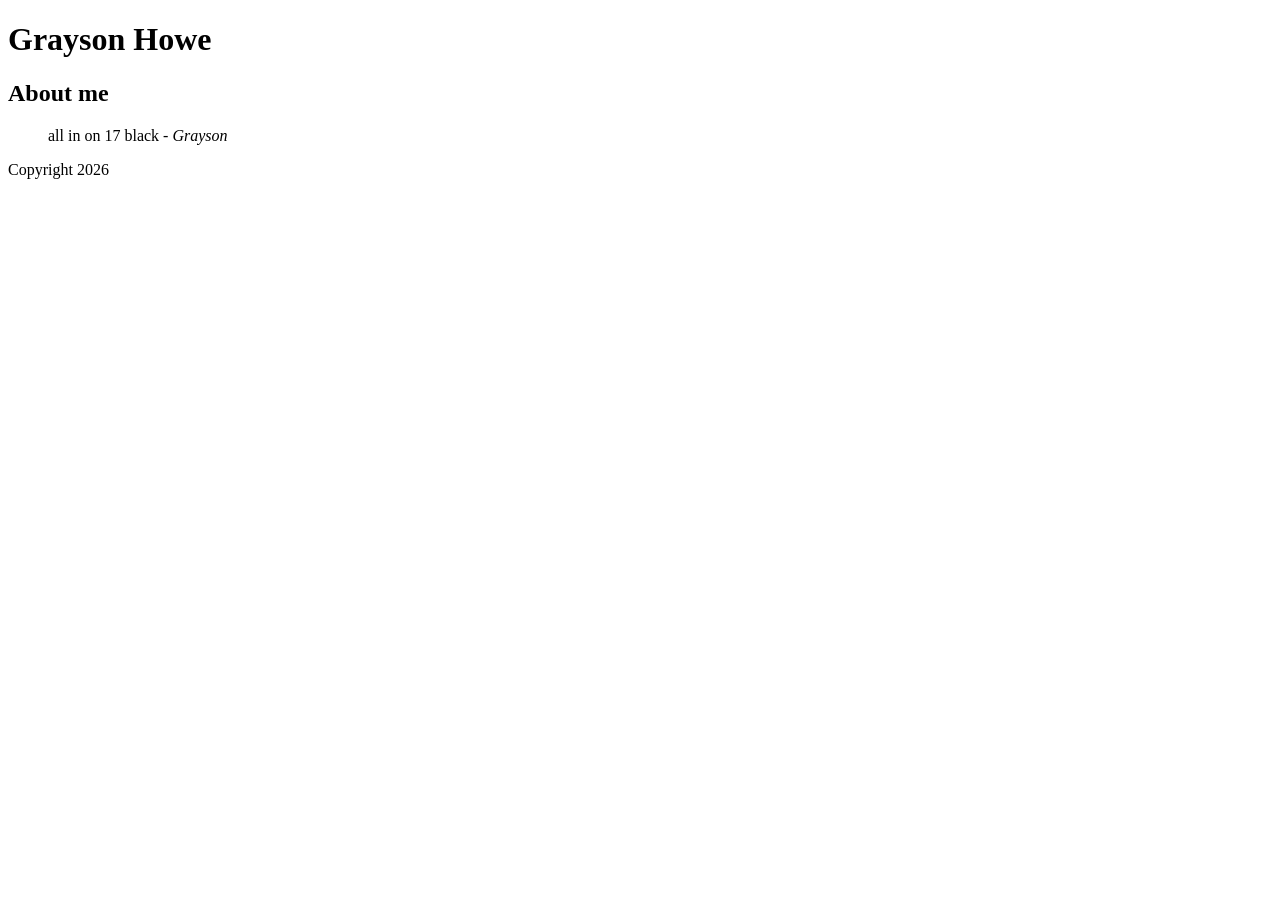
==== html-assignment/index.html @ 3b68690b "adds footer and blockquote" ====
<!DOCTYPE html>
<html lang="en">
<head>
    <meta charset="UTF-8">
    <meta name="viewport" content="width=device-width, initial-scale=1.0">
    <title>howe0199 html assignment </title>
</head>
<body>
    <header>
        <h1>Grayson Howe</h1>
    </header>
    <article>
        <h2>About me</h2>
        <blockquote>
            all in on 17 black <cite>- Grayson</cite>
        </blockquote>
    </article>
    <footer>
        <p>Copyright 2026</p>
    </footer>
</body>
</html>
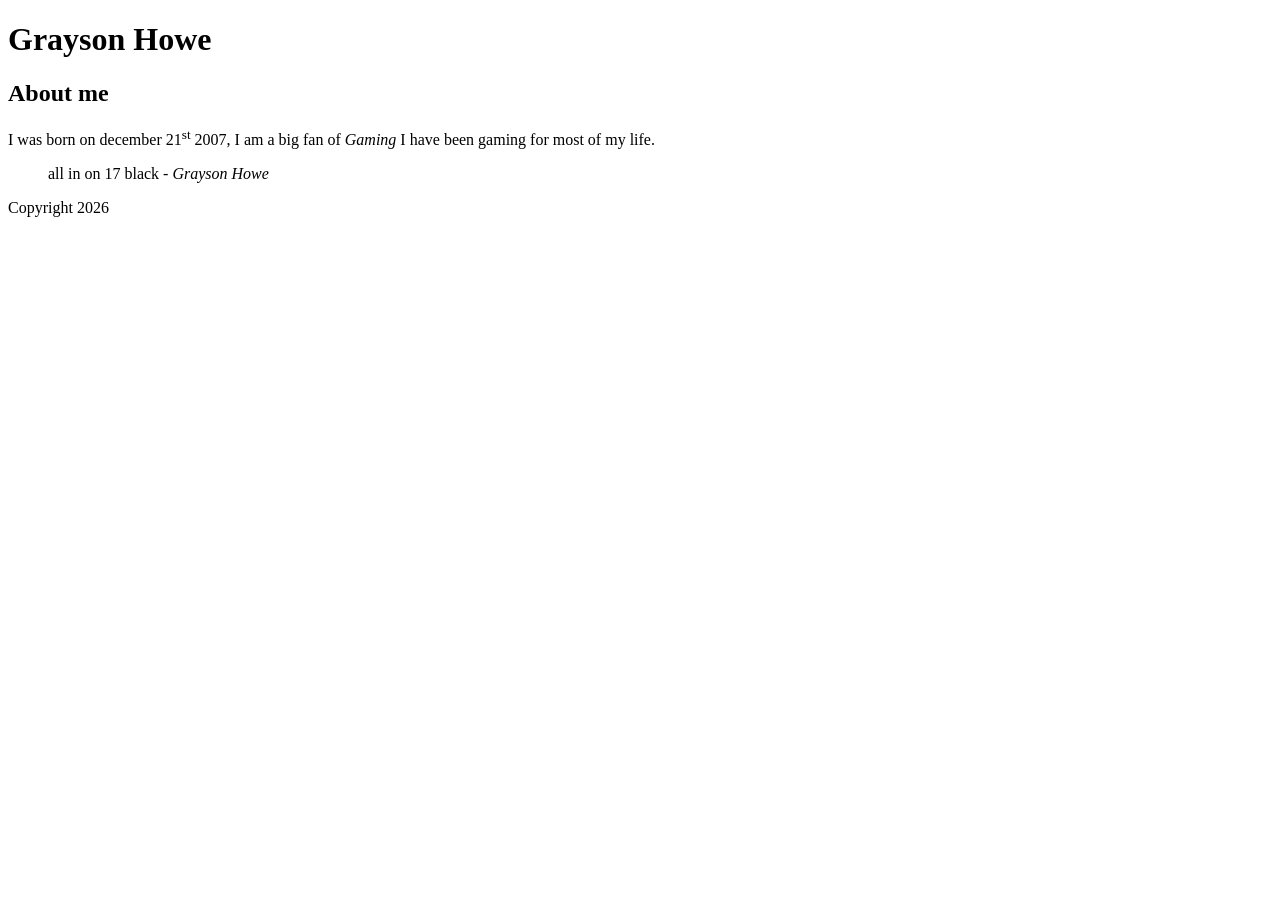
==== commit a2c9a3ea: "adds sup code and emphasis" ====
--- a/html-assignment/index.html
+++ b/html-assignment/index.html
@@ -11,8 +11,9 @@
     </header>
     <article>
         <h2>About me</h2>
+        <p>I was born on december 21<sup>st</sup> 2007, I am a big fan of <em>Gaming</em> I have been gaming for most of my life.</p>
         <blockquote>
-            all in on 17 black <cite>- Grayson</cite>
+            all in on 17 black <cite>- Grayson Howe</cite>
         </blockquote>
     </article>
     <footer>
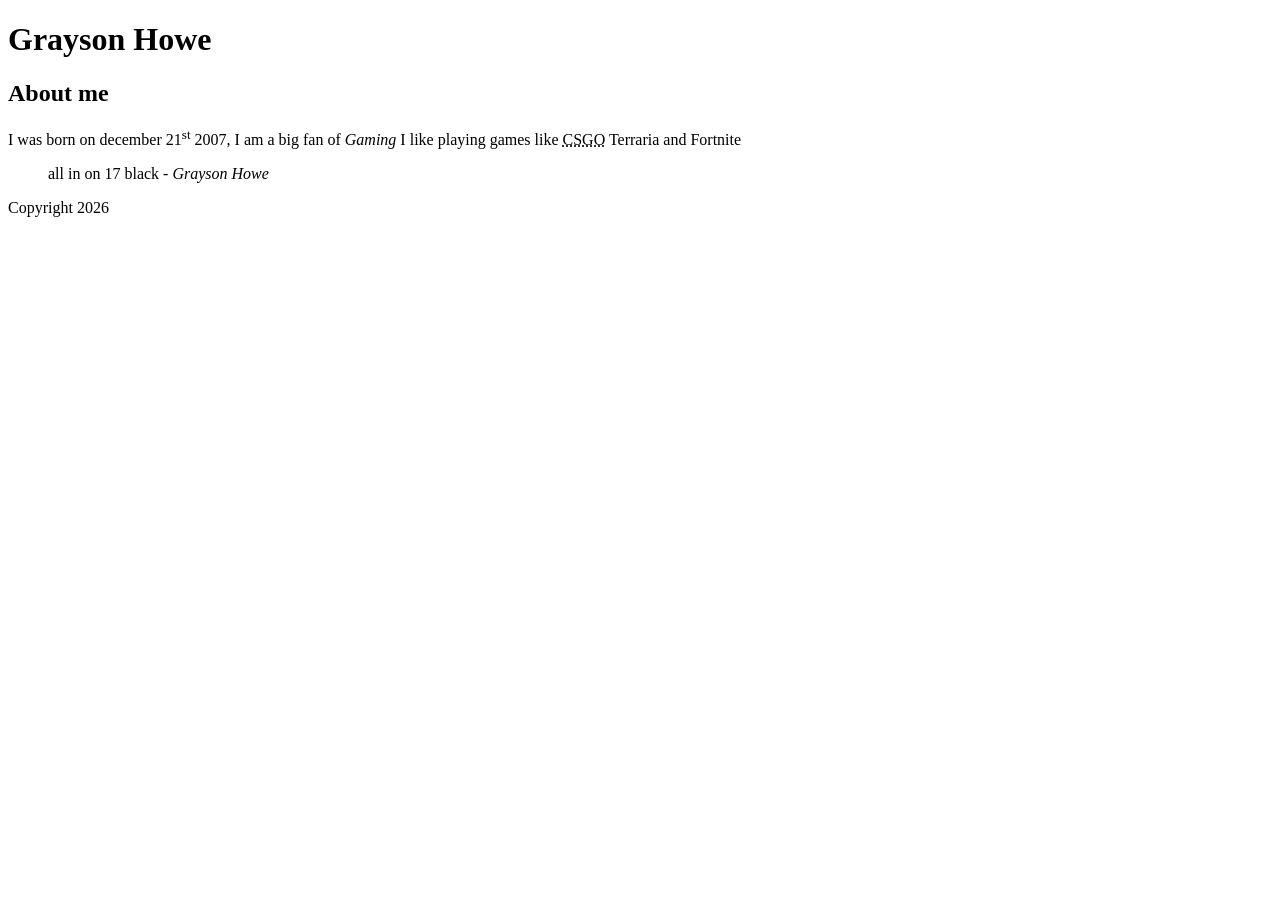
==== commit 8337ce22: "adds abbr" ====
--- a/html-assignment/index.html
+++ b/html-assignment/index.html
@@ -11,7 +11,7 @@
     </header>
     <article>
         <h2>About me</h2>
-        <p>I was born on december 21<sup>st</sup> 2007, I am a big fan of <em>Gaming</em> I have been gaming for most of my life.</p>
+        <p>I was born on december 21<sup>st</sup> 2007, I am a big fan of <em>Gaming</em> I like playing games like <abbr title="Counterstike Global Offensive">CSGO</abbr> Terraria and Fortnite </p>
         <blockquote>
             all in on 17 black <cite>- Grayson Howe</cite>
         </blockquote>
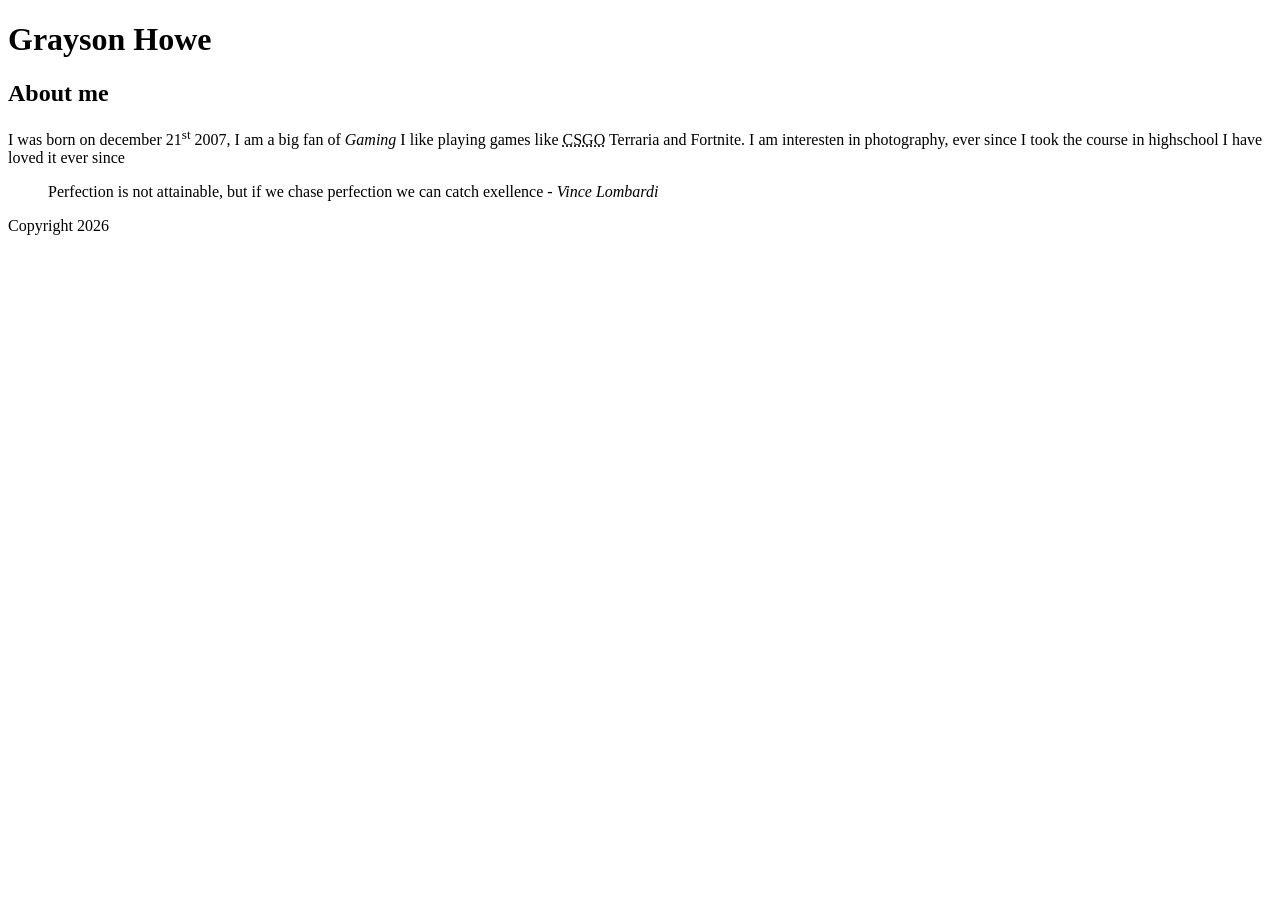
==== commit 20c24d70: "add paragraph 1 and quote" ====
--- a/html-assignment/index.html
+++ b/html-assignment/index.html
@@ -11,9 +11,9 @@
     </header>
     <article>
         <h2>About me</h2>
-        <p>I was born on december 21<sup>st</sup> 2007, I am a big fan of <em>Gaming</em> I like playing games like <abbr title="Counterstike Global Offensive">CSGO</abbr> Terraria and Fortnite </p>
+        <p>I was born on december 21<sup>st</sup> 2007, I am a big fan of <em>Gaming</em> I like playing games like <abbr title="Counterstike Global Offensive">CSGO</abbr> Terraria and Fortnite. I am interesten in photography, ever since I took the course in highschool I have loved it ever since  </p>
         <blockquote>
-            all in on 17 black <cite>- Grayson Howe</cite>
+            Perfection is not attainable, but if we chase perfection we can catch exellence <cite>- Vince Lombardi</cite>
         </blockquote>
     </article>
     <footer>
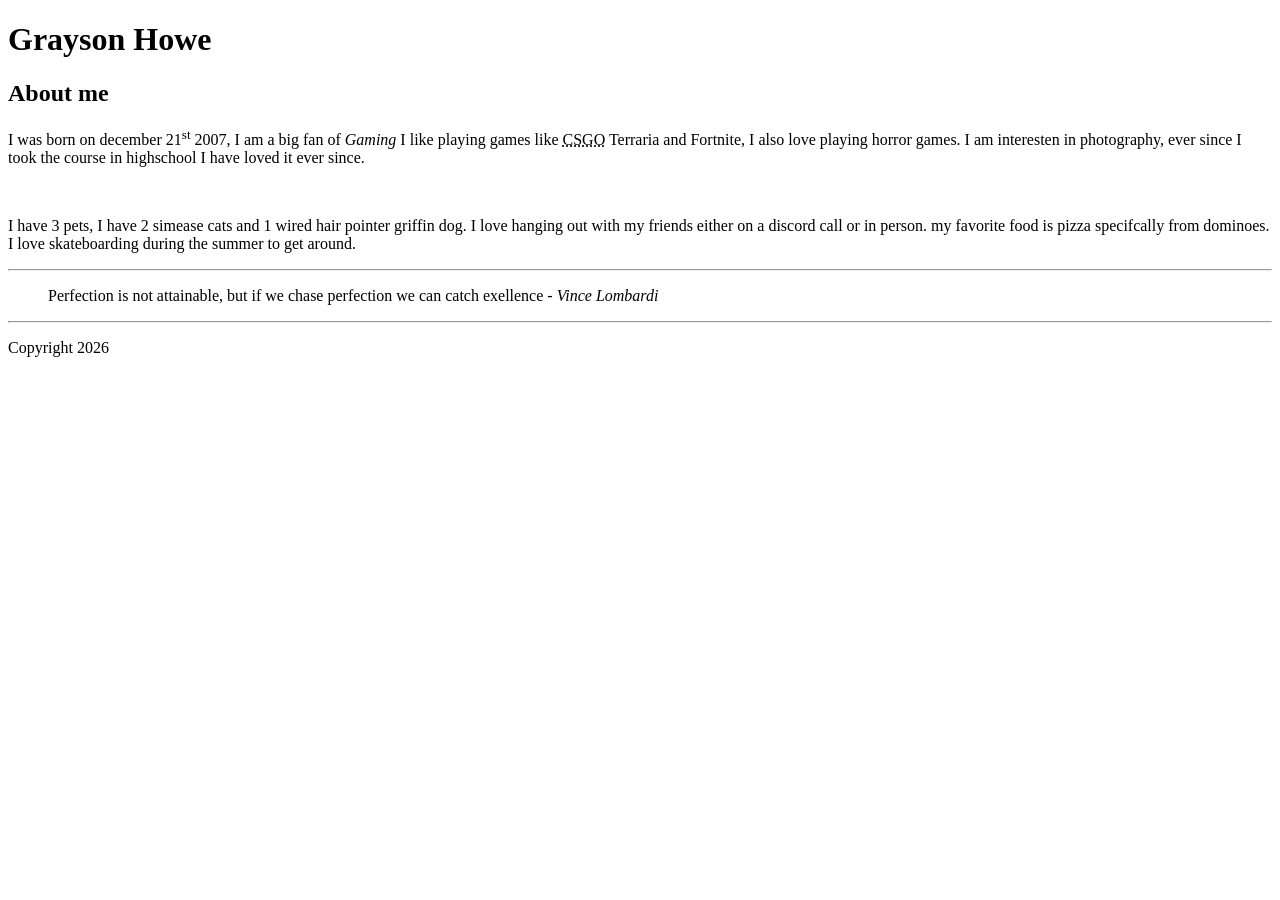
==== commit 54580745: "adds second paragraph and adds lines" ====
--- a/html-assignment/index.html
+++ b/html-assignment/index.html
@@ -11,11 +11,15 @@
     </header>
     <article>
         <h2>About me</h2>
-        <p>I was born on december 21<sup>st</sup> 2007, I am a big fan of <em>Gaming</em> I like playing games like <abbr title="Counterstike Global Offensive">CSGO</abbr> Terraria and Fortnite. I am interesten in photography, ever since I took the course in highschool I have loved it ever since  </p>
+        <p>I was born on december 21<sup>st</sup> 2007, I am a big fan of <em>Gaming</em> I like playing games like <abbr title="Counterstike Global Offensive">CSGO</abbr> Terraria and Fortnite, I also love playing horror games. I am interesten in photography, ever since I took the course in highschool I have loved it ever since. </p>
+        <br>
+        <p>I have 3 pets, I have 2 simease cats and 1 wired hair pointer griffin dog. I love hanging out with my friends either on a discord call or in person. my favorite food is pizza specifcally from dominoes. I love skateboarding during the summer to get around.</p>
+        <hr>
         <blockquote>
             Perfection is not attainable, but if we chase perfection we can catch exellence <cite>- Vince Lombardi</cite>
         </blockquote>
     </article>
+    <hr>
     <footer>
         <p>Copyright 2026</p>
     </footer>
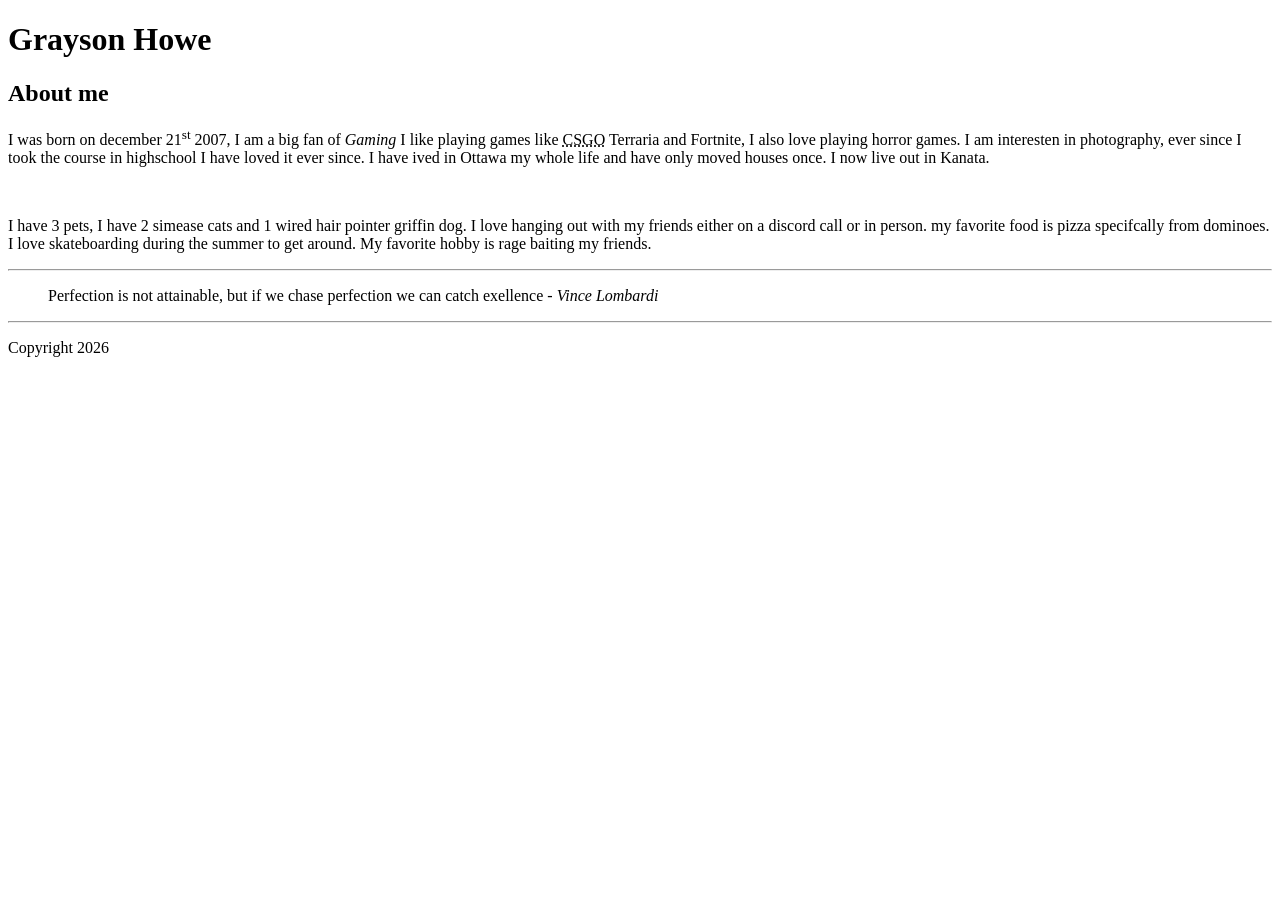
==== commit b1f317be: "adds more stuff" ====
--- a/html-assignment/index.html
+++ b/html-assignment/index.html
@@ -11,9 +11,9 @@
     </header>
     <article>
         <h2>About me</h2>
-        <p>I was born on december 21<sup>st</sup> 2007, I am a big fan of <em>Gaming</em> I like playing games like <abbr title="Counterstike Global Offensive">CSGO</abbr> Terraria and Fortnite, I also love playing horror games. I am interesten in photography, ever since I took the course in highschool I have loved it ever since. </p>
+        <p>I was born on december 21<sup>st</sup> 2007, I am a big fan of <em>Gaming</em> I like playing games like <abbr title="Counterstike Global Offensive">CSGO</abbr> Terraria and Fortnite, I also love playing horror games. I am interesten in photography, ever since I took the course in highschool I have loved it ever since. I have ived in Ottawa my whole life and have only moved houses once. I now live out in Kanata. </p>
         <br>
-        <p>I have 3 pets, I have 2 simease cats and 1 wired hair pointer griffin dog. I love hanging out with my friends either on a discord call or in person. my favorite food is pizza specifcally from dominoes. I love skateboarding during the summer to get around.</p>
+        <p>I have 3 pets, I have 2 simease cats and 1 wired hair pointer griffin dog. I love hanging out with my friends either on a discord call or in person. my favorite food is pizza specifcally from dominoes. I love skateboarding during the summer to get around. My favorite hobby is rage baiting my friends.</p>
         <hr>
         <blockquote>
             Perfection is not attainable, but if we chase perfection we can catch exellence <cite>- Vince Lombardi</cite>
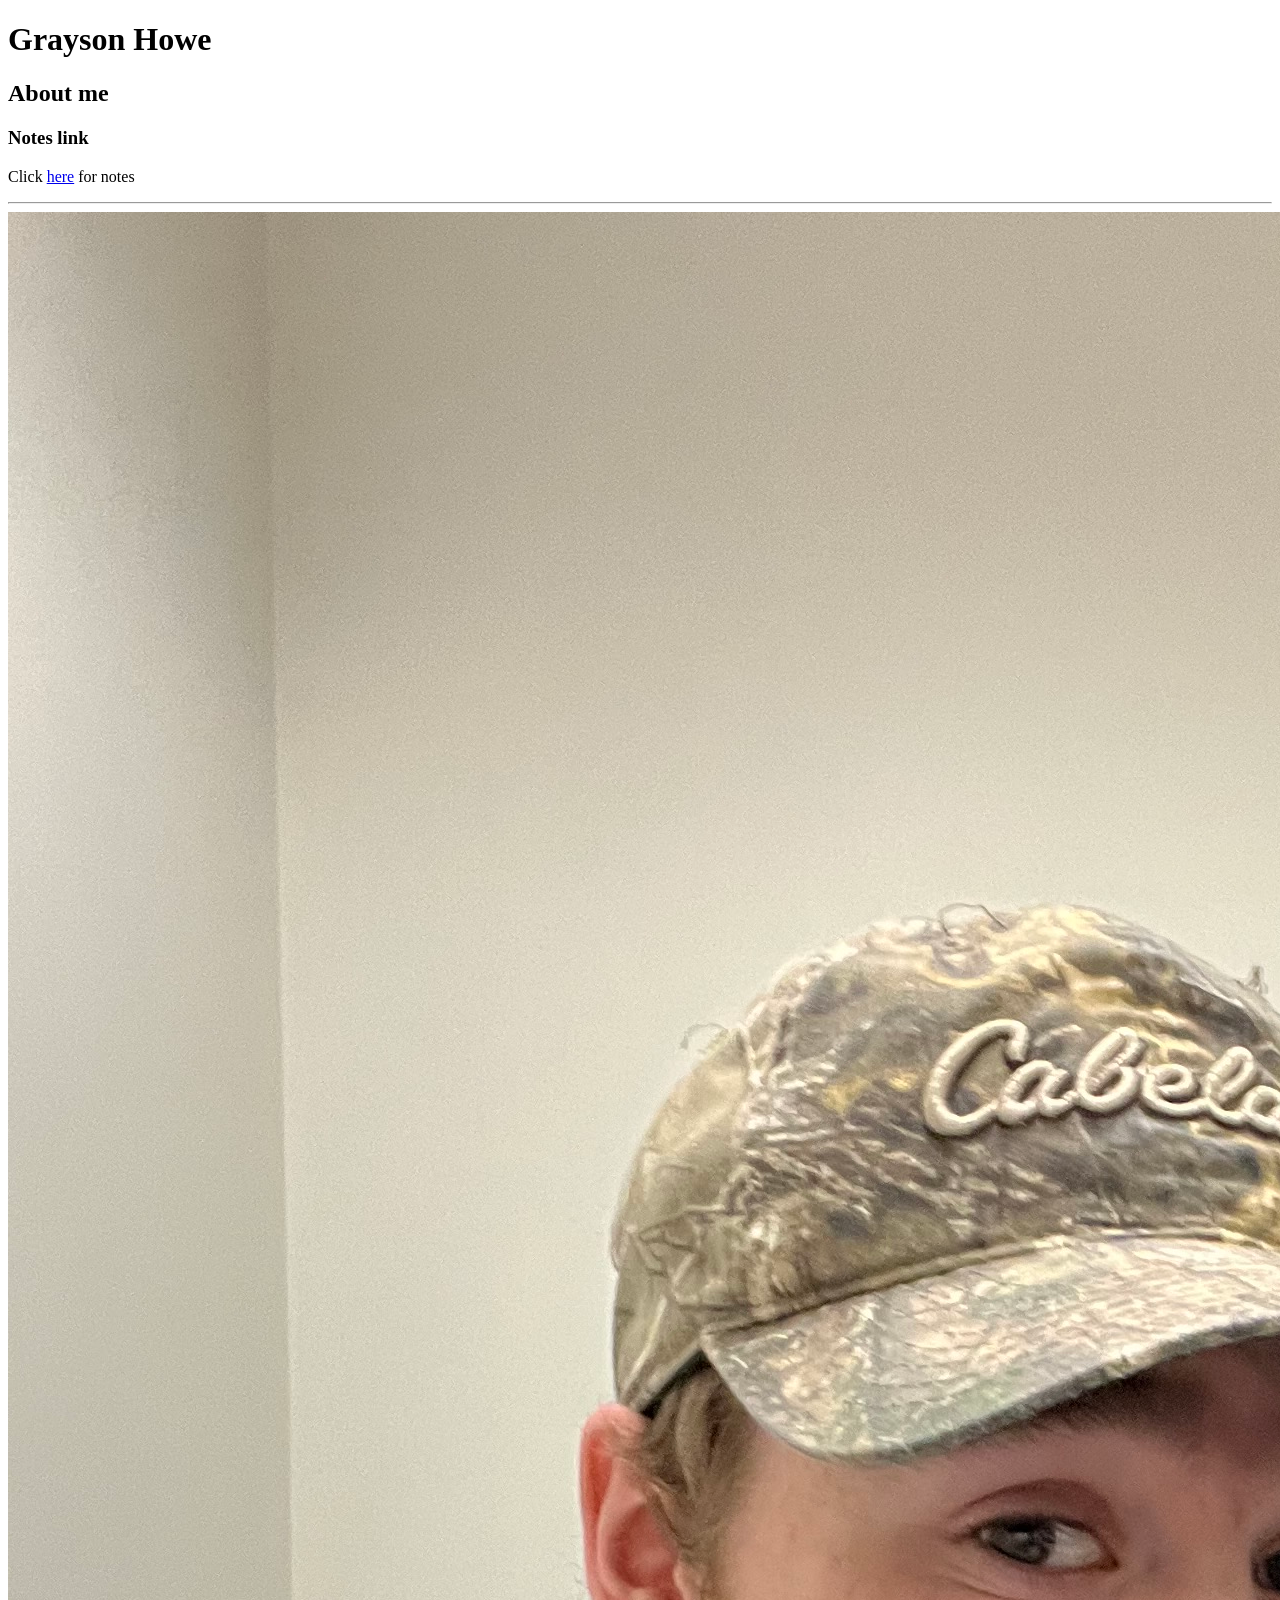
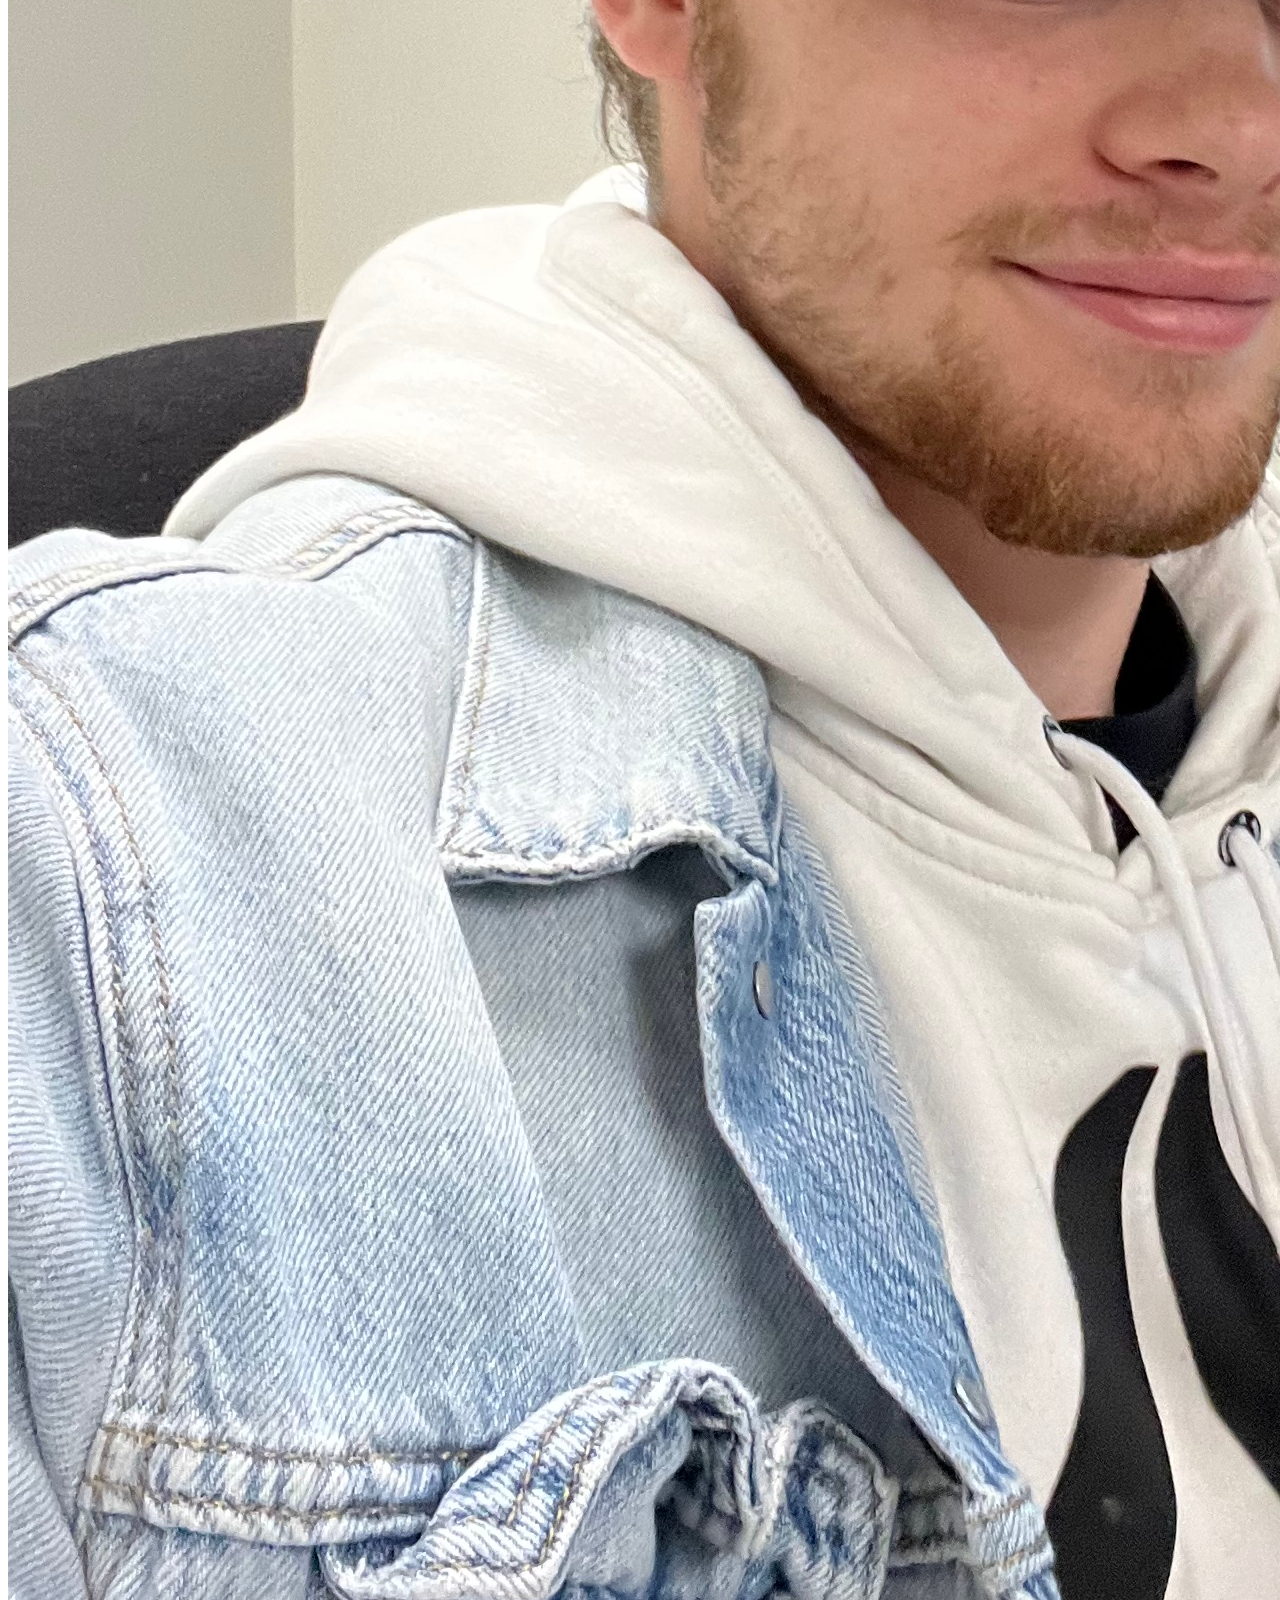
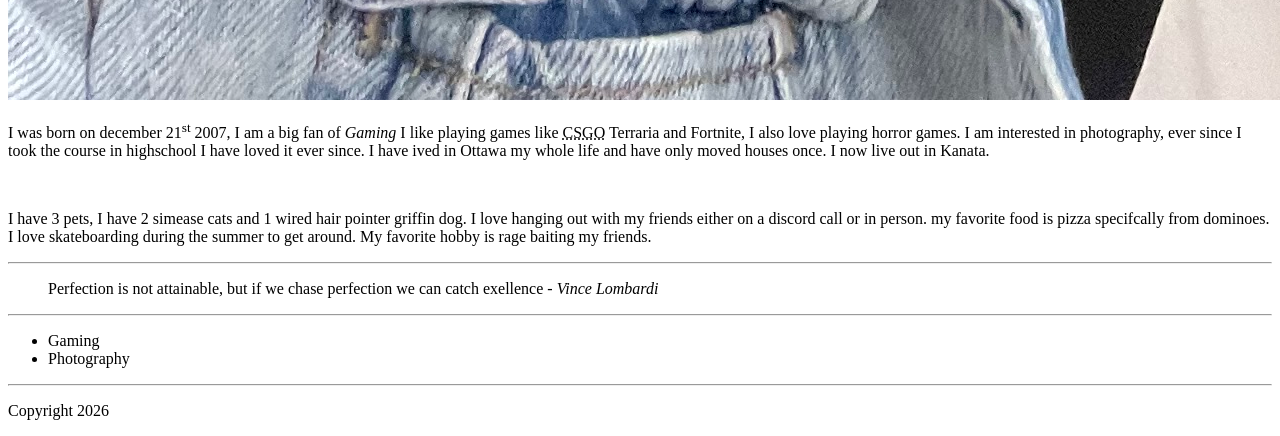
==== commit 07469597: "adds everything" ====
--- a/html-assignment/index.html
+++ b/html-assignment/index.html
@@ -11,13 +11,24 @@
     </header>
     <article>
         <h2>About me</h2>
-        <p>I was born on december 21<sup>st</sup> 2007, I am a big fan of <em>Gaming</em> I like playing games like <abbr title="Counterstike Global Offensive">CSGO</abbr> Terraria and Fortnite, I also love playing horror games. I am interesten in photography, ever since I took the course in highschool I have loved it ever since. I have ived in Ottawa my whole life and have only moved houses once. I now live out in Kanata. </p>
+        <article>
+            <h3>Notes link</h3>
+            <p>Click <a href="notes.html">here</a> for notes</p>
+        </article>
+        <hr>
+        <img src="images/IMG_8841.jpeg" alt="lebron balls">
+        <p>I was born on december 21<sup>st</sup> 2007, I am a big fan of <em>Gaming</em> I like playing games like <abbr title="Counterstike Global Offensive">CSGO</abbr> Terraria and Fortnite, I also love playing horror games. I am interested in photography, ever since I took the course in highschool I have loved it ever since. I have ived in Ottawa my whole life and have only moved houses once. I now live out in Kanata. </p>
         <br>
         <p>I have 3 pets, I have 2 simease cats and 1 wired hair pointer griffin dog. I love hanging out with my friends either on a discord call or in person. my favorite food is pizza specifcally from dominoes. I love skateboarding during the summer to get around. My favorite hobby is rage baiting my friends.</p>
         <hr>
         <blockquote>
             Perfection is not attainable, but if we chase perfection we can catch exellence <cite>- Vince Lombardi</cite>
         </blockquote>
+        <hr>
+        <ul>
+            <li>Gaming</li>
+            <li>Photography</li>
+        </ul>
     </article>
     <hr>
     <footer>
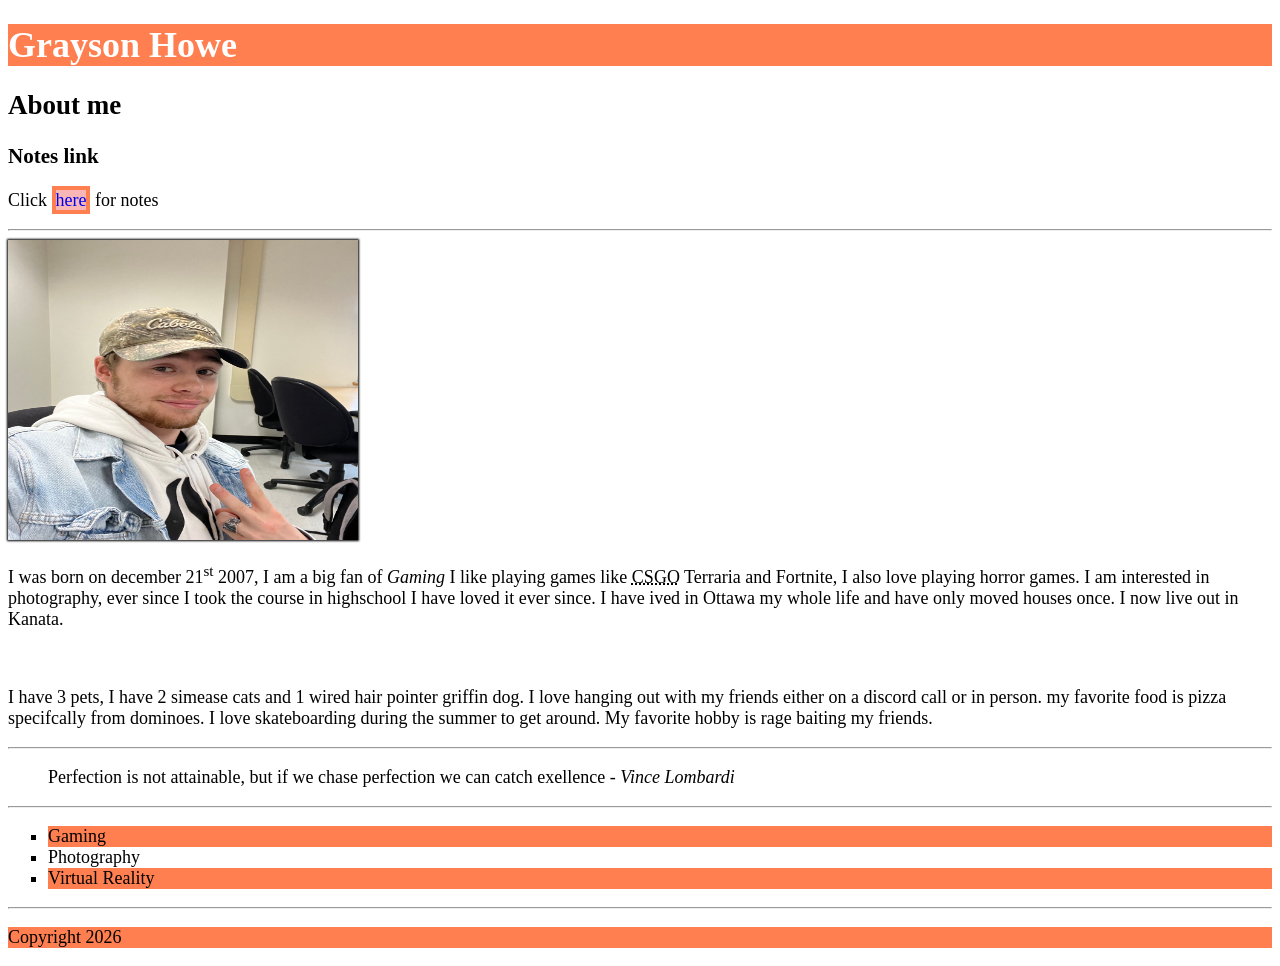
==== commit 3bf183bd: "add literally everything" ====
--- a/html-assignment/index.html
+++ b/html-assignment/index.html
@@ -4,19 +4,20 @@
     <meta charset="UTF-8">
     <meta name="viewport" content="width=device-width, initial-scale=1.0">
     <title>howe0199 html assignment </title>
+    <link rel="stylesheet" href="css/main.css">
 </head>
 <body>
-    <header>
+    <header class="site-title">
         <h1>Grayson Howe</h1>
     </header>
     <article>
         <h2>About me</h2>
         <article>
             <h3>Notes link</h3>
-            <p>Click <a href="notes.html">here</a> for notes</p>
+            <p>Click <a id="notes-tab" href="notes.html">here</a> for notes</p>
         </article>
         <hr>
-        <img src="images/IMG_8841.jpeg" alt="lebron balls">
+        <img  id="my-image" src="images/IMG_8841.jpeg"  alt="lebron balls">
         <p>I was born on december 21<sup>st</sup> 2007, I am a big fan of <em>Gaming</em> I like playing games like <abbr title="Counterstike Global Offensive">CSGO</abbr> Terraria and Fortnite, I also love playing horror games. I am interested in photography, ever since I took the course in highschool I have loved it ever since. I have ived in Ottawa my whole life and have only moved houses once. I now live out in Kanata. </p>
         <br>
         <p>I have 3 pets, I have 2 simease cats and 1 wired hair pointer griffin dog. I love hanging out with my friends either on a discord call or in person. my favorite food is pizza specifcally from dominoes. I love skateboarding during the summer to get around. My favorite hobby is rage baiting my friends.</p>
@@ -25,9 +26,10 @@
             Perfection is not attainable, but if we chase perfection we can catch exellence <cite>- Vince Lombardi</cite>
         </blockquote>
         <hr>
-        <ul>
+        <ul id="hobbies">
             <li>Gaming</li>
             <li>Photography</li>
+            <li>Virtual Reality</li>
         </ul>
     </article>
     <hr>
--- a/html-assignment/css/main.css
+++ b/html-assignment/css/main.css
@@ -0,0 +1,46 @@
+body {
+    font-size: 18px;
+}
+
+h1, footer {
+    background-color: coral;
+}
+
+#my-image {
+    box-shadow: 0 0 2px 1px black;
+}
+
+#my-image {
+    height: 300px ;
+    width: 350px;
+}
+
+.site-title {
+    color:white;
+}
+
+ul {
+    list-style-type: square;
+}
+
+#hobbies li:nth-child(odd) {
+    background: coral;
+}
+
+#notes-tab {
+    text-decoration: none;
+}
+
+#index-tab {
+    text-decoration: none;
+}
+
+#notes-tab:hover, #index-tab:hover {
+    background-color: coral;
+}
+
+#notes-tab, #index-tab {
+    background-color: rgba(230, 5, 5, 0.29);
+    border: 4px solid coral;
+}
+
